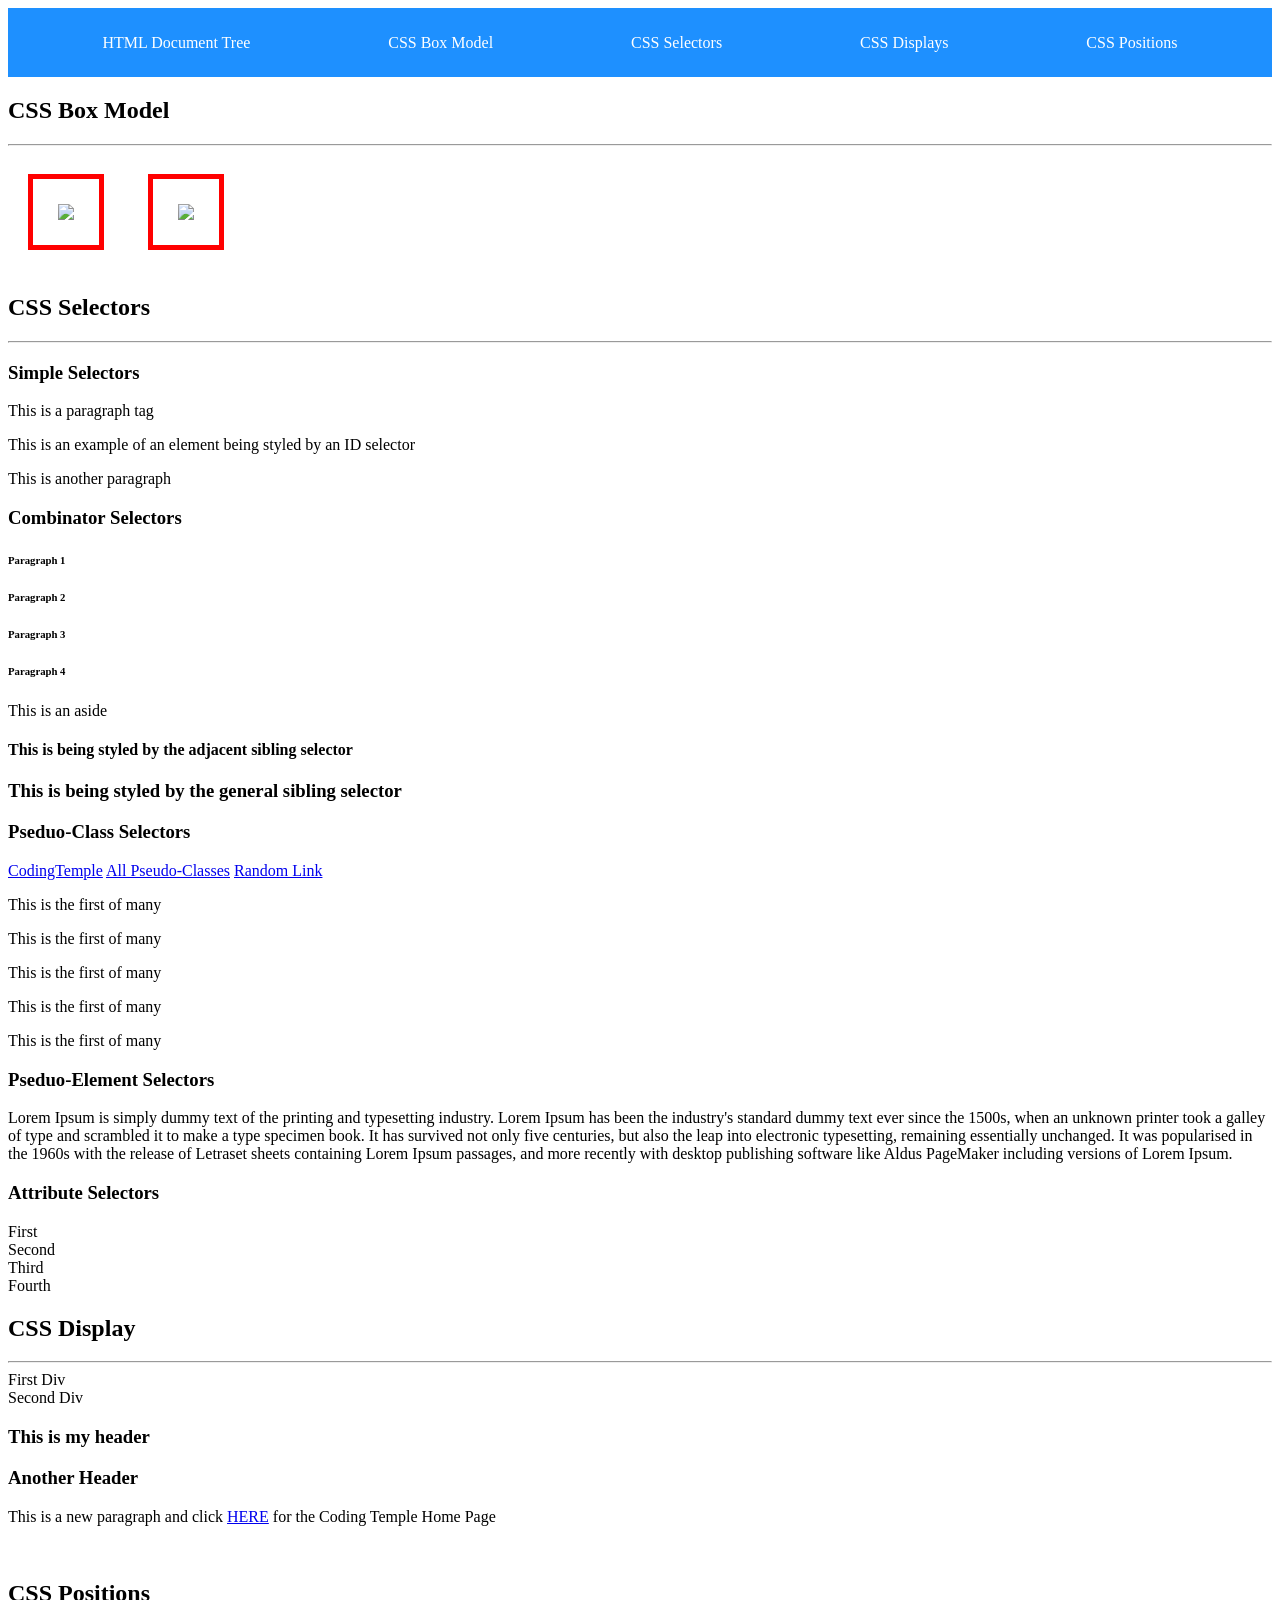
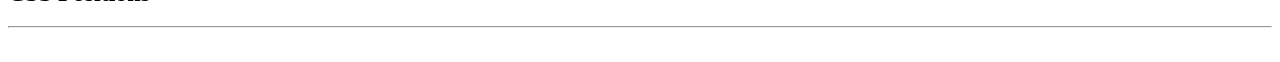
==== index.html @ 04c23c9d "sc" ====
<!DOCTYPE html>
<html lang="en">
<head>
    <meta charset="UTF-8">
    <meta http-equiv="X-UA-Compatible" content="IE=edge">
    <meta name="viewport" content="width=device-width, initial-scale=1.0">
    <title>CSS Selectors, Box Model, Display, Positions</title>
    <link rel="stylesheet" href="./css/main.css">
</head>
<body>

    <div class="navbar">
        <a href="http://web.simmons.edu/~grabiner/comm244/weekfour/document-tree.html" target="_blank">HTML Document Tree</a>
        <a href="https://www.w3schools.com/css/css_boxmodel.asp" target="_blank">CSS Box Model</a>
        <a href="https://www.w3schools.com/css/css_selectors.asp" target="_blank">CSS Selectors</a>
        <a href="https://www.w3schools.com/css/css_display_visibility.asp" target="_blank">CSS Displays</a>
        <a href="https://www.w3schools.com/css/css_positioning.asp" target="_blank">CSS Positions</a>
    </div>

    <section>
        <h1>CSS Box Model</h1>
        <hr>
        <img src="https://picsum.photos/300/100?random=1" class="box-model"></img>
        <img src="https://picsum.photos/300/100?random=2" class="box-model"></img>
    </section>



    <section>
        <h1>CSS Selectors</h1>
        <hr>
        <div class="selectors">
            <h3>Simple Selectors</h3>
            <p>This is a paragraph tag</p>
            <p id="simple">This is an example of an element being styled by an ID selector</p>
            <p>This is another paragraph</p>
        </div>
        <div id="combo" class="selectors">
            <h3>Combinator Selectors</h3>

            <div>
                <h6>Paragraph 1</h6>
                <h6>Paragraph 2</h6>
            </div>
            <h6>Paragraph 3</h6>
            <h6>Paragraph 4</h6>

            <aside>
                <p>This is an aside</p>
            </aside>

            <h4>This is being styled by the adjacent sibling selector</h4>

            <h3>This is being styled by the general sibling selector</h3>

        </div>
        <div class="selectors">
            <h3>Pseduo-Class Selectors</h3>

            <a href="https://codingtemple.com/">CodingTemple</a>
            <a href="https://www.w3schools.com/css/css_pseudo_classes.asp">All Pseudo-Classes</a>
            <a href="https://randomlink.com">Random Link</a>

            <div class="child-example">
                <p>This is the first of many</p>
                <p>This is the first of many</p>
                <p>This is the first of many</p>
                <p>This is the first of many</p>
                <p>This is the first of many</p>
            </div>

        </div>
        <div class="selectors">
            <h3>Pseduo-Element Selectors</h3>

            <p id="first-line">Lorem Ipsum is simply dummy text of the printing and typesetting industry. Lorem Ipsum has been the industry's standard dummy text ever since the 1500s, when an unknown printer took a galley of type and scrambled it to make a type specimen book. It has survived not only five centuries, but also the leap into electronic typesetting, remaining essentially unchanged. It was popularised in the 1960s with the release of Letraset sheets containing Lorem Ipsum passages, and more recently with desktop publishing software like Aldus PageMaker including versions of Lorem Ipsum.
            </p>

        </div>
        <div class="selectors">
            <h3>Attribute Selectors</h3>
            <div class="attributes">
                <div title="border first">First</div>
                <div title="second border">Second</div>
                <div title="border-third">Third</div>
                <div title="border">Fourth</div>
            </div>
        </div>
    </section>

    <section id="displays">
        <h1>CSS Display</h1>
        <hr>
        <!--
            The Block Level Element
            Starts a new line and requiresfull width availability.
            Includes: div, h1-h6, p, form, header, footer, section, and aside
        -->
        <div class="block-level">
            First Div
        </div>
        <div class="block-level">
            Second Div
        </div>
        <div class="block-level">
            <h3>This is my header</h3>
            <h3>Another Header</h3>
        </div>

        <!--
            And inline element DOES NOT start a new line andonly uses spacerequired for content.Includes: span, a, img
         -->
        <p>This is a new paragraph and click <a href='https://codingtemple.com'>HERE</a> for the Coding Temple Home Page</p>

        <div class="gallery">
            <img src="https://picsum.photos/200?random=10" alt="">
            <img src="https://picsum.photos/200?random=11" alt="">
            <img src="https://picsum.photos/200?random=12" alt="" id="middle">
            <img src="https://picsum.photos/200?random=13" alt="">
            <img src="https://picsum.photos/200?random=14" alt="">
        </div>
    </section>

    <section class="positions">
        <h1>CSS Positions</h1>
        <hr>
        <div class="position-border">
            <img src="https://picsum.photos/200?random=20" alt="" id="img-1">
            <img src="https://picsum.photos/200?random=21" alt="" id="img-2">
            <img src="https://picsum.photos/200?random=22" alt="" id="img-3">
        </div>
    </section>


</body>
</html>
---- css/main.css ----
/* Universal Selector */


.navbar{
    display: flex;
    justify-content: space-around;
    background-color: dodgerblue;
    padding: 2vw;
}

.navbar > a {
    color: white;
    text-decoration: none;
}


/*
Box Model is made up of 4 parts: Content, Padding, Border, Margin
    Content - The content of the box, where text and images appear
    Padding - Clears an area around the content. The padding is transparent
    Border - A border that goes around the padding and content
    Margin - Clears an area outside the border. The margin is transparent
*/

.box-model {
    border: 5px solid red;
    padding: 25px;
    margin: 20px;
}

/*
total size:
height: 100px(content) + 2*25px (padding) + 2*5 (border)
+ 2*20 (margin) = 200px;
width: 
*/

/* Simple Selector */
/* element: grabs all of the elements base on the element name e.g h1,h2,p,div{} */


/* class: grabs all of the elements with the class name. begins with a dot (.) e.g. .className */


/* id: grabs the element with the id. begins with an octothorpe (#) e.g. #idName */



/* Combinator Selector - based on the relationship */
/* Descendant Selector - Used to match all elements that are direct descendants of a specified element */


/* Child Selector (>) - Used to match all elements that are direct children of a specified element. Descendant and child selectors are often used interchangably because they are very similar. The difference here though is specificity */


/* Adjacent Sibling Selector (+) - Used to select an element that is directly after another specific element. HAS to be immediately following! */


/* General Sibling Selector (~) - Used to select an element that is directly after another specific element. HAS to be immediately following! */



/* Pseudo-class Selector - Select elements based on a certain state */
/* selector:pseudo-class{} */

/* unvisited link */

/* visited link */

/* mouse over link */

/* selected link */




/* Pseudo Elements - used to style specified parts of an element */
/* selector::psuedo-element{} */




/* Attribute Selectors - style HTML elements that have specific attributes or attribute values */
/* selector[attribute]{} */

/* CSS [attribute] Selector */


/* CSS [attribute="value"] Selector */
/* matches the value exactly */


/* CSS [attribute~="value"] Selector */
/* matches the value containing a specified word */


/* CSS [attribute|="value"] Selector */
/* matches a value or a value followed by a hyphen */


/* CSS [attribute^="value"] Selector */
/* matches if the value starts with the specified value */


/* CSS [attribute$="value"] Selector */
/* matches if the value ends with the specified value */


/* CSS [attribute*="value"] Selector */
/* matches contains the specified value */



/* CSS DISPLAYS */



/*
    Display: None
    Used to hide an element. Commonly used with JavaScript
*/



/* CSS POSITIONS */

/* position: relative - positioned relative to its normal position. Setting the top, right, bottom, and left properties of a relatively-positioned element will cause it to be adjusted away from its normal position */

/* position: fixed - positioned relative to the viewport, which means it always stays in the same place even if the page is scrolled */


/* position: fixed -  positioned relative to the nearest positioned ancestor */


/* position: sticky -  positioned based on the user's scroll position - toggles between relative and fixed, depending on the scroll position */
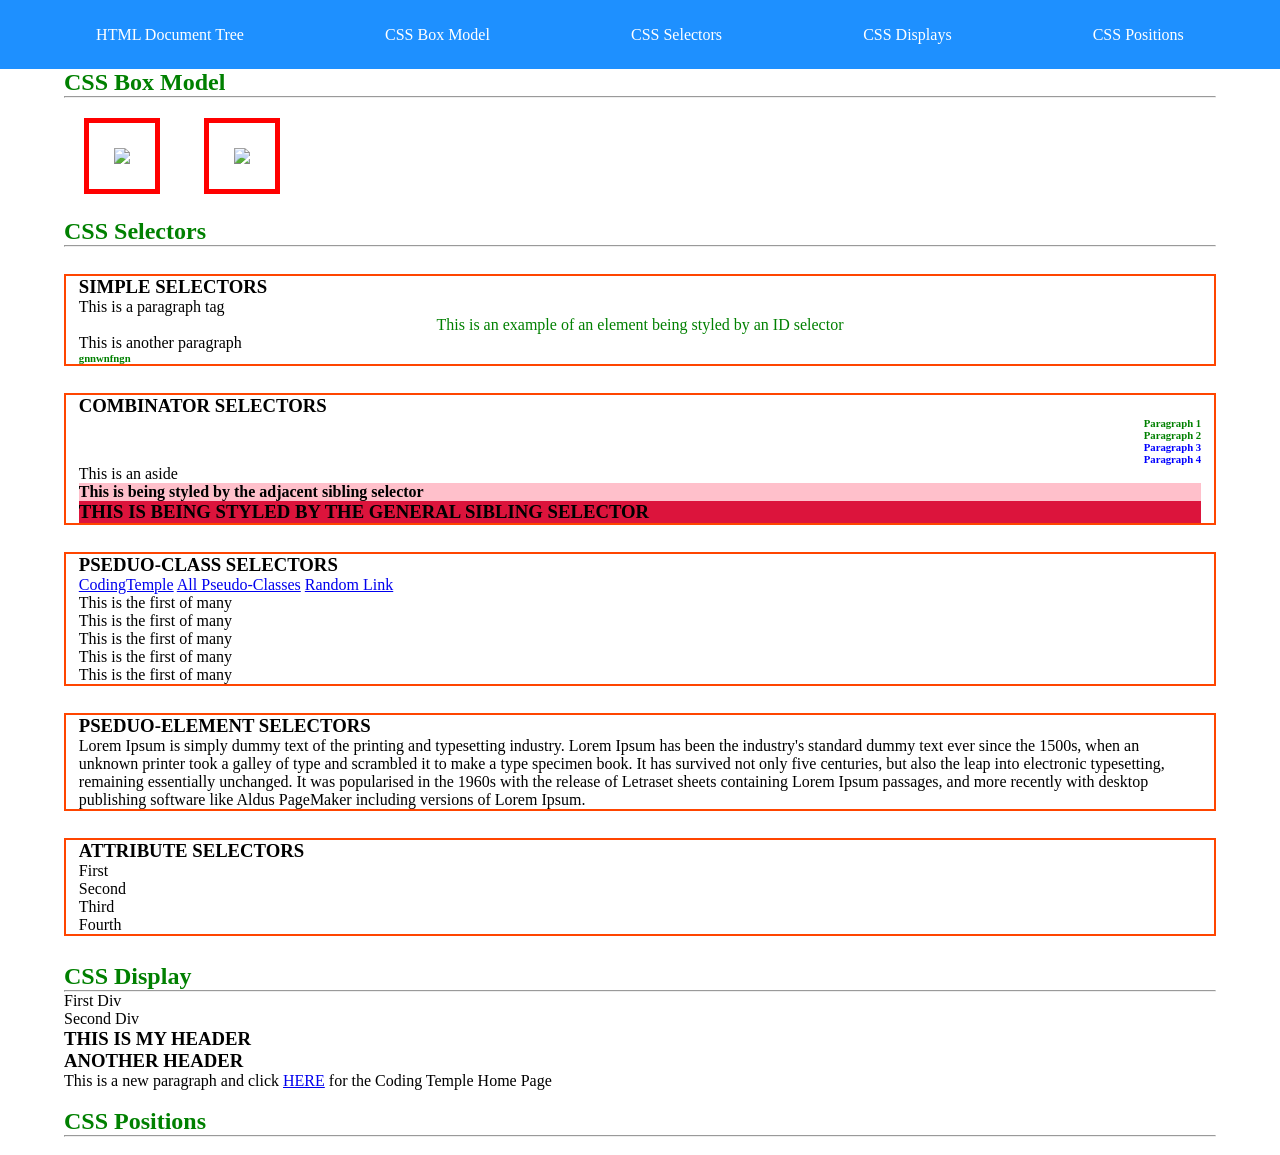
==== commit 50858b0c: "css new stuff" ====
--- a/index.html
+++ b/index.html
@@ -34,6 +34,7 @@
             <p>This is a paragraph tag</p>
             <p id="simple">This is an example of an element being styled by an ID selector</p>
             <p>This is another paragraph</p>
+            <h6>gnnwnfngn</h6>
         </div>
         <div id="combo" class="selectors">
             <h3>Combinator Selectors</h3>
--- a/css/main.css
+++ b/css/main.css
@@ -1,5 +1,7 @@
 /* Universal Selector */
-
+* {
+    margin: 0;
+}
 
 .navbar{
     display: flex;
@@ -32,32 +34,59 @@
 total size:
 height: 100px(content) + 2*25px (padding) + 2*5 (border)
 + 2*20 (margin) = 200px;
-width: 
+width:
 */
 
 /* Simple Selector */
 /* element: grabs all of the elements base on the element name e.g h1,h2,p,div{} */
 
+h3 {
+    text-transform: uppercase;
+}
+
+section {
+    width: 90vw;
+    margin: auto;
+}
 
 /* class: grabs all of the elements with the class name. begins with a dot (.) e.g. .className */
 
-
+.selectors {
+    border: 2px solid orangered;
+    padding: 0 1vw;
+    margin: 3vh 0;
+}
 /* id: grabs the element with the id. begins with an octothorpe (#) e.g. #idName */
-
+#simple {
+    text-align: center;
+}
 
 
 /* Combinator Selector - based on the relationship */
+h1, h6, #simple {
+    color: green;
+}
 /* Descendant Selector - Used to match all elements that are direct descendants of a specified element */
-
+#combo h6 {
+    text-align: right;
+}
 
 /* Child Selector (>) - Used to match all elements that are direct children of a specified element. Descendant and child selectors are often used interchangably because they are very similar. The difference here though is specificity */
 
+#combo > h6 {
+    color: blue;
+}
 
 /* Adjacent Sibling Selector (+) - Used to select an element that is directly after another specific element. HAS to be immediately following! */
+aside + h4 {
+    background-color: pink;
+}
 
 
 /* General Sibling Selector (~) - Used to select an element that is directly after another specific element. HAS to be immediately following! */
-
+aside ~ h3 {
+    background-color: crimson;
+}
 
 
 /* Pseudo-class Selector - Select elements based on a certain state */
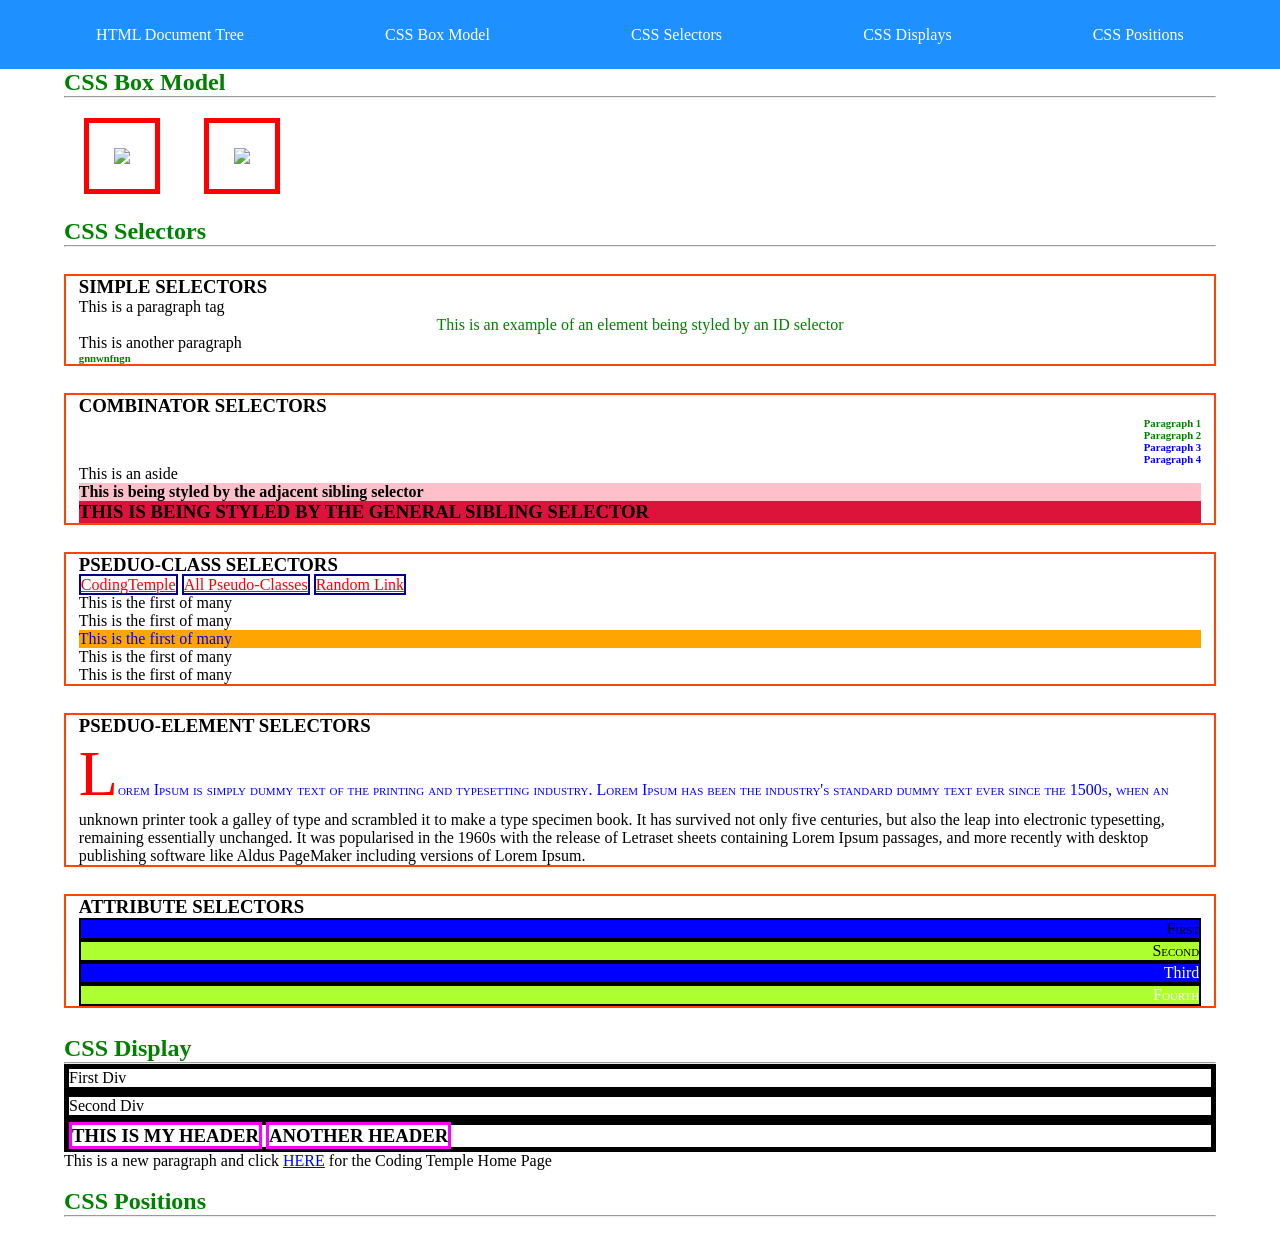
==== commit 12f88f80: "alot" ====
--- a/index.html
+++ b/index.html
@@ -132,6 +132,13 @@
         </div>
     </section>
 
+    <script>
+        let button = document.getElementById('test-display');
+        button.addEventListener('click', () => {
+            let middlePhoto = document.getElementById('middle')
+            middlePhoto.style.display = middlePhoto.style.display === 'none' ? 'inline' : 'none'
+        })
+    </script>
 
 </body>
 </html>
--- a/css/main.css
+++ b/css/main.css
@@ -91,57 +91,110 @@
 
 /* Pseudo-class Selector - Select elements based on a certain state */
 /* selector:pseudo-class{} */
-
+.selectors > a {
+    border: 2px solid darkblue;
+}
 /* unvisited link */
-
+.selectors > a:link {
+    color: red;
+}
 /* visited link */
-
+.selectors > a:visited {
+    color: green;
+}
 /* mouse over link */
-
+.selectors > a:hover {
+    color: white;
+    background-color: black;
+    font-size: 24px;
+}
 /* selected link */
-
-
-
+.selectors > a:active {
+    background-color: blueviolet;
+}
+
+/* nth-child(n) */
+
+.child-example > p:nth-child(3) {
+    color: blue;
+    background-color: orange;
+}
 
 /* Pseudo Elements - used to style specified parts of an element */
 /* selector::psuedo-element{} */
 
-
-
+#first-line::first-line {
+    color: blue;
+    font-variant: small-caps;
+}
+
+#first-line::first-letter {
+    color: red;
+    font-size: 4rem;
+}
+
+#before-example::before
+{
+    content: url("https://picsum.photos/300/100?random=2");
+}
 
 /* Attribute Selectors - style HTML elements that have specific attributes or attribute values */
 /* selector[attribute]{} */
-
+div[title] {
+    border: 2px solid black;
+    background-color: crimson;
+}
 /* CSS [attribute] Selector */
 
 
 /* CSS [attribute="value"] Selector */
 /* matches the value exactly */
-
+div[title="border"] {
+    text-align: center;
+}
 
 /* CSS [attribute~="value"] Selector */
 /* matches the value containing a specified word */
-
+div[title~="border"] {
+    font-variant: small-caps;
+}
 
 /* CSS [attribute|="value"] Selector */
 /* matches a value or a value followed by a hyphen */
-
+div[title|="border"] {
+    color: white;
+}
 
 /* CSS [attribute^="value"] Selector */
 /* matches if the value starts with the specified value */
-
+div[title^="border"] {
+    background-color: blue
+}
 
 /* CSS [attribute$="value"] Selector */
 /* matches if the value ends with the specified value */
-
+div[title$="border"] {
+    background-color: greenyellow;
+}
 
 /* CSS [attribute*="value"] Selector */
 /* matches contains the specified value */
-
+div[title*="border"] {
+    text-align: right;
+}
 
 
 /* CSS DISPLAYS */
-
+.block-level {
+    border: 5px solid black;
+}
+.block-level > h3 {
+    border: 3px solid magenta;
+    display: inline;
+}
+#display a {
+    border: 3px solid firebrick;
+}
 
 
 /*
@@ -149,7 +202,10 @@
     Used to hide an element. Commonly used with JavaScript
 */
 
-
+#middle {
+    border: 3px solid teal;
+    display: none;
+}
 
 /* CSS POSITIONS */
 
